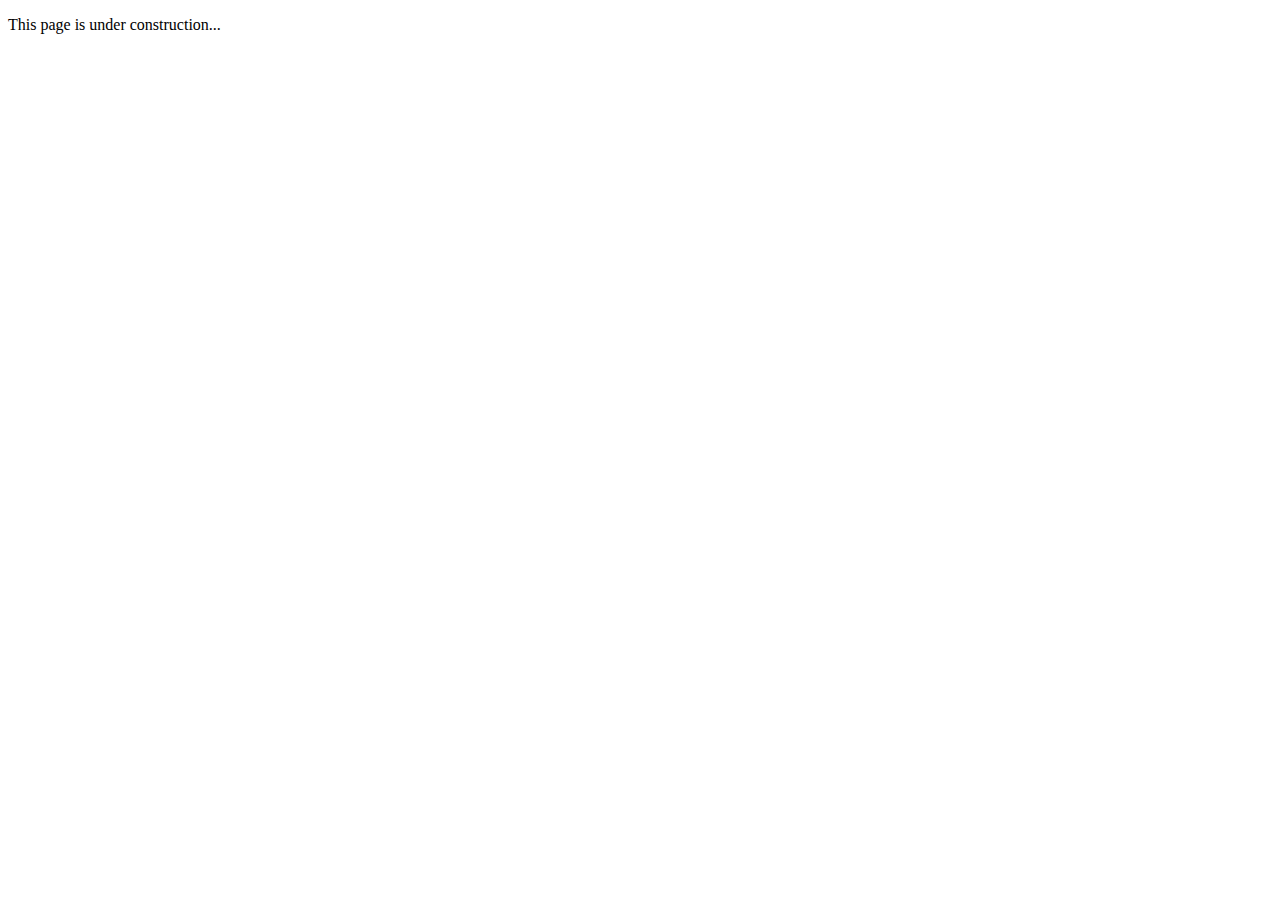
==== pages/contact.html @ a7d040d5 "setting up contact page" ====
<!DOCTYPE html>
<html lang="en">
<head>
    <title>Page Title</title>
    <meta charset="UTF-8">
    <meta http-equiv="X-UA-Compatible" content="IE=edge">
    <meta name="viewport" content="width=device-width, initial-scale=1.0">
    <link rel="stylesheet" href="css/tailwind/tailwind.min.css">
    <link rel="stylesheet" href="css/style.css">
    <link rel="preconnect" href="https://fonts.googleapis.com">
    <link rel="preconnect" href="https://fonts.gstatic.com" crossorigin>
    <link href="https://fonts.googleapis.com/css2?family=Noto+Serif:ital,wght@1,700&display=swap" rel="stylesheet">
    <link href="https://fonts.googleapis.com/css2?family=Noto+Serif:ital,wght@1,700&family=Poltawski+Nowy&display=swap" rel="stylesheet">
    <script src="https://cdnjs.cloudflare.com/ajax/libs/jquery/3.6.4/jquery.min.js" integrity="sha512-pumBsjNRGGqkPzKHndZMaAG+bir374sORyzM3uulLV14lN5LyykqNk8eEeUlUkB3U0M4FApyaHraT65ihJhDpQ==" crossorigin="anonymous" referrerpolicy="no-referrer"></script>
    <script src="/js/script.js"></script>
</head>

<div>
    <p>This page is under construction...</p>
</div>
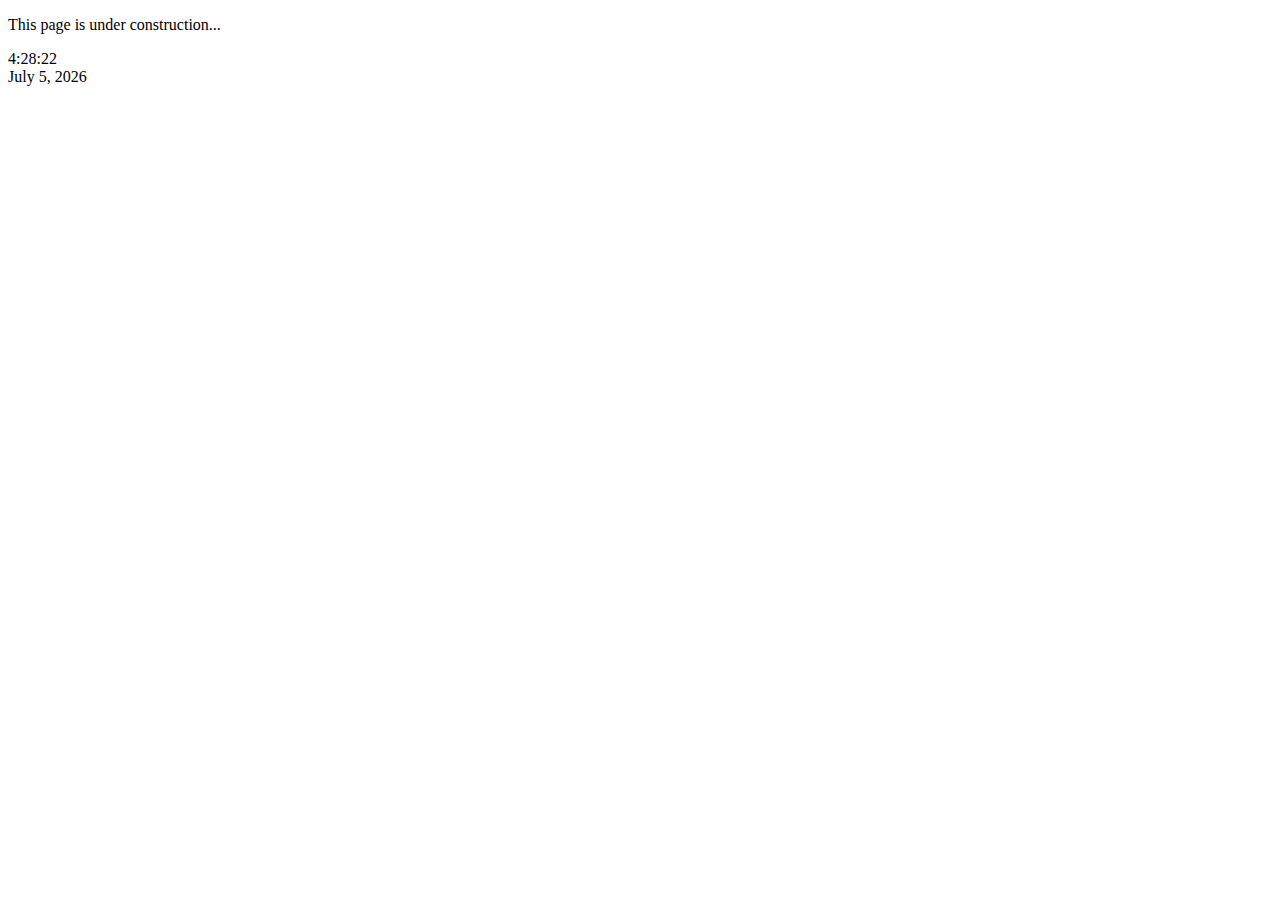
==== commit 14ab4534: "feat: introduce clock in "contact" page" ====
--- a/pages/contact.html
+++ b/pages/contact.html
@@ -15,6 +15,11 @@
     <script src="/js/script.js"></script>
 </head>
 
-<div>
-    <p>This page is under construction...</p>
-</div>+<body onload="dayStart()" class="antialiased bg-body text-body font-body">
+    <div>
+        <p>This page is under construction...</p>
+    </div>
+    <div id="clock_display"></div>
+    <div id="date_display"></div>
+
+</body>
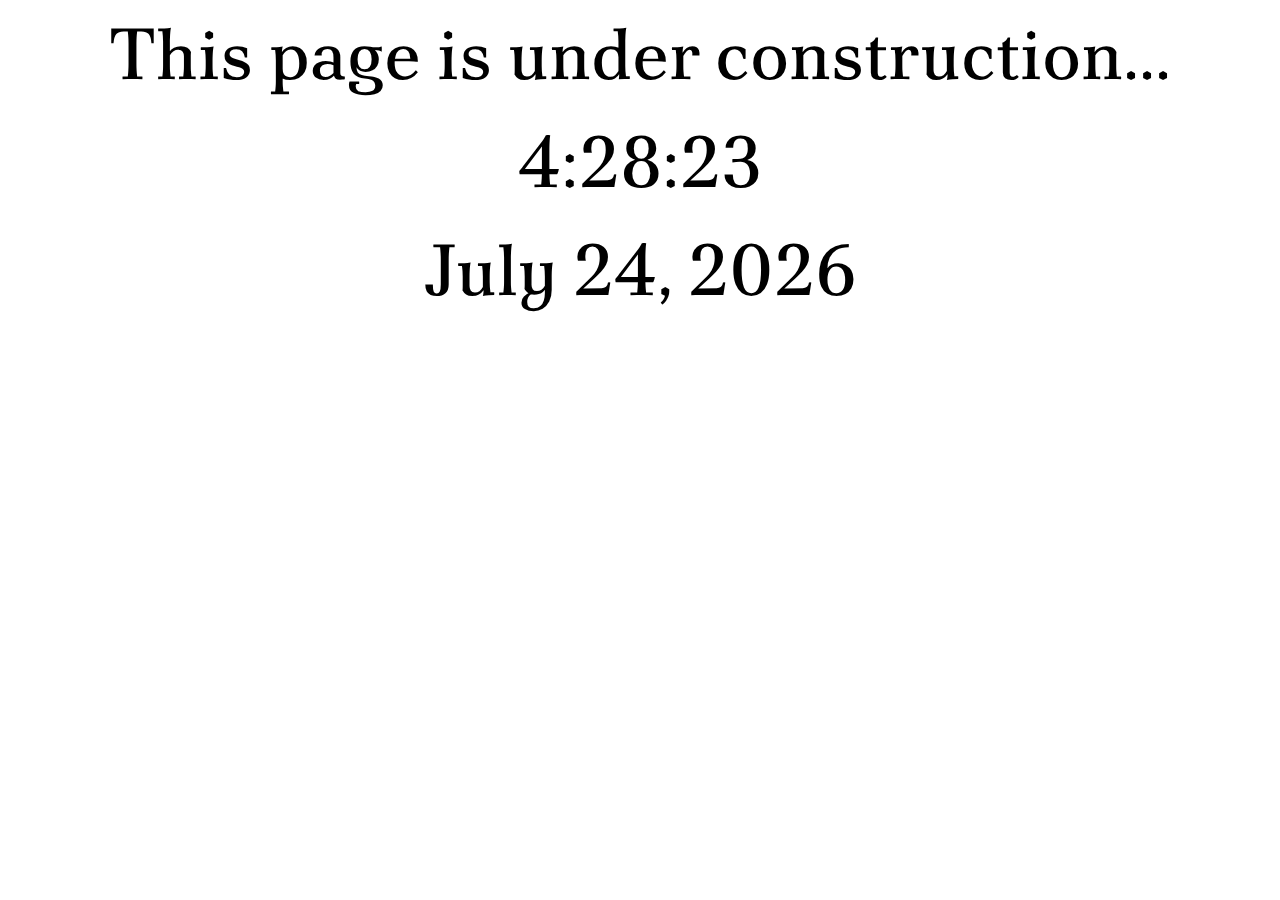
==== commit 274040c3: "chore: change display clock" ====
--- a/pages/contact.html
+++ b/pages/contact.html
@@ -1,12 +1,12 @@
 <!DOCTYPE html>
 <html lang="en">
 <head>
-    <title>Page Title</title>
+    <title>Contact - Haley Benson</title>
     <meta charset="UTF-8">
     <meta http-equiv="X-UA-Compatible" content="IE=edge">
     <meta name="viewport" content="width=device-width, initial-scale=1.0">
-    <link rel="stylesheet" href="css/tailwind/tailwind.min.css">
-    <link rel="stylesheet" href="css/style.css">
+    <link rel="stylesheet" href="/css/tailwind/tailwind.min.css">
+    <link rel="stylesheet" href="/css/style.css">
     <link rel="preconnect" href="https://fonts.googleapis.com">
     <link rel="preconnect" href="https://fonts.gstatic.com" crossorigin>
     <link href="https://fonts.googleapis.com/css2?family=Noto+Serif:ital,wght@1,700&display=swap" rel="stylesheet">
@@ -16,10 +16,12 @@
 </head>
 
 <body onload="dayStart()" class="antialiased bg-body text-body font-body">
-    <div>
-        <p>This page is under construction...</p>
+    <div class="">
+        <section class="">
+
+            <p class="clock_style">This page is under construction...</p>
+        </section>
     </div>
-    <div id="clock_display"></div>
-    <div id="date_display"></div>
-
+    <div id="clock_display" class="clock_style"></div>
+    <div id="date_display" class="clock_style"></div>
 </body>
